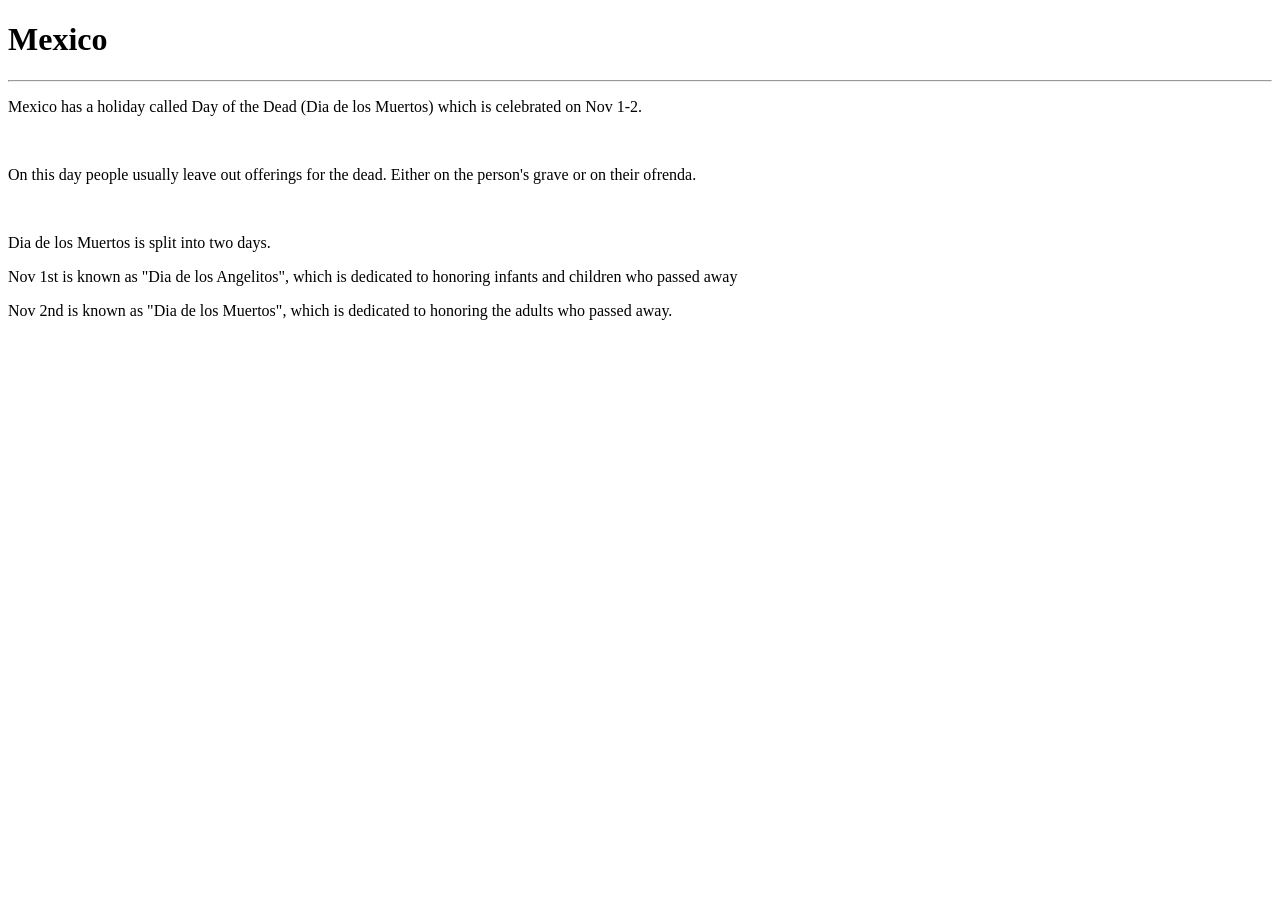
==== index.html @ 5fd94058 "Add files via upload" ====
<!DOCTYPE html>
<html>
  <head>
    <link rel="stylesheet" href="CSS/mexico.css">
  </head>
  <body>
    <h1>Mexico</h1>
    <hr>
    
    <p>Mexico has a holiday called Day of the Dead (Dia de los Muertos) which is celebrated on Nov 1-2.</p>
    <img>
    
    <p>On this day people usually leave out offerings for the dead. Either on the person's grave or on their ofrenda.</p>
    <img>
    
    <p>Dia de los Muertos is split into two days.</p>
    
    <p>Nov 1st is known as "Dia de los Angelitos", which is dedicated to honoring infants and children who passed away</p>
    
    <p>Nov 2nd is known as "Dia de los Muertos", which is dedicated to honoring the adults who passed away.</p>
  </body>
</html>
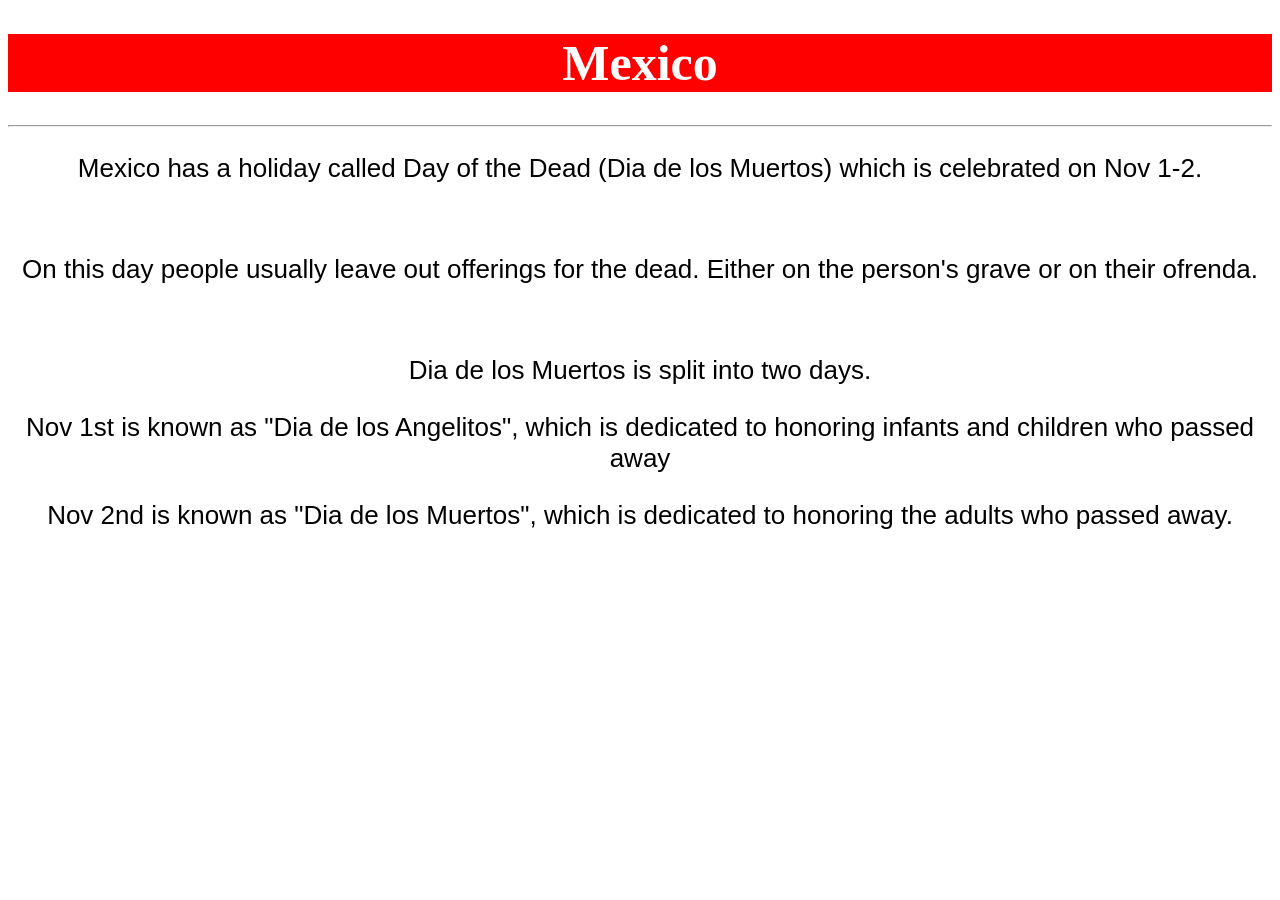
==== commit b17ce87e: "Update index.html" ====
--- a/index.html
+++ b/index.html
@@ -1,7 +1,7 @@
 <!DOCTYPE html>
 <html>
   <head>
-    <link rel="stylesheet" href="CSS/mexico.css">
+    <link rel="stylesheet" href="mexico.css">
   </head>
   <body>
     <h1>Mexico</h1>
--- a/mexico.css
+++ b/mexico.css
@@ -0,0 +1,21 @@
+body {
+    background: white;
+    color: black;
+  }
+  h1 {
+    color: white;
+    font-size: 50px;
+    text-align: center;
+    background-color: red;
+  }
+  
+  p {
+    font-size: 26px;
+    text-align: center;
+    font-family:'Gill Sans', 'Gill Sans MT', Calibri, 'Trebuchet MS', sans-serif
+  }
+  
+  hr {
+    resize: inherit
+  }
+  
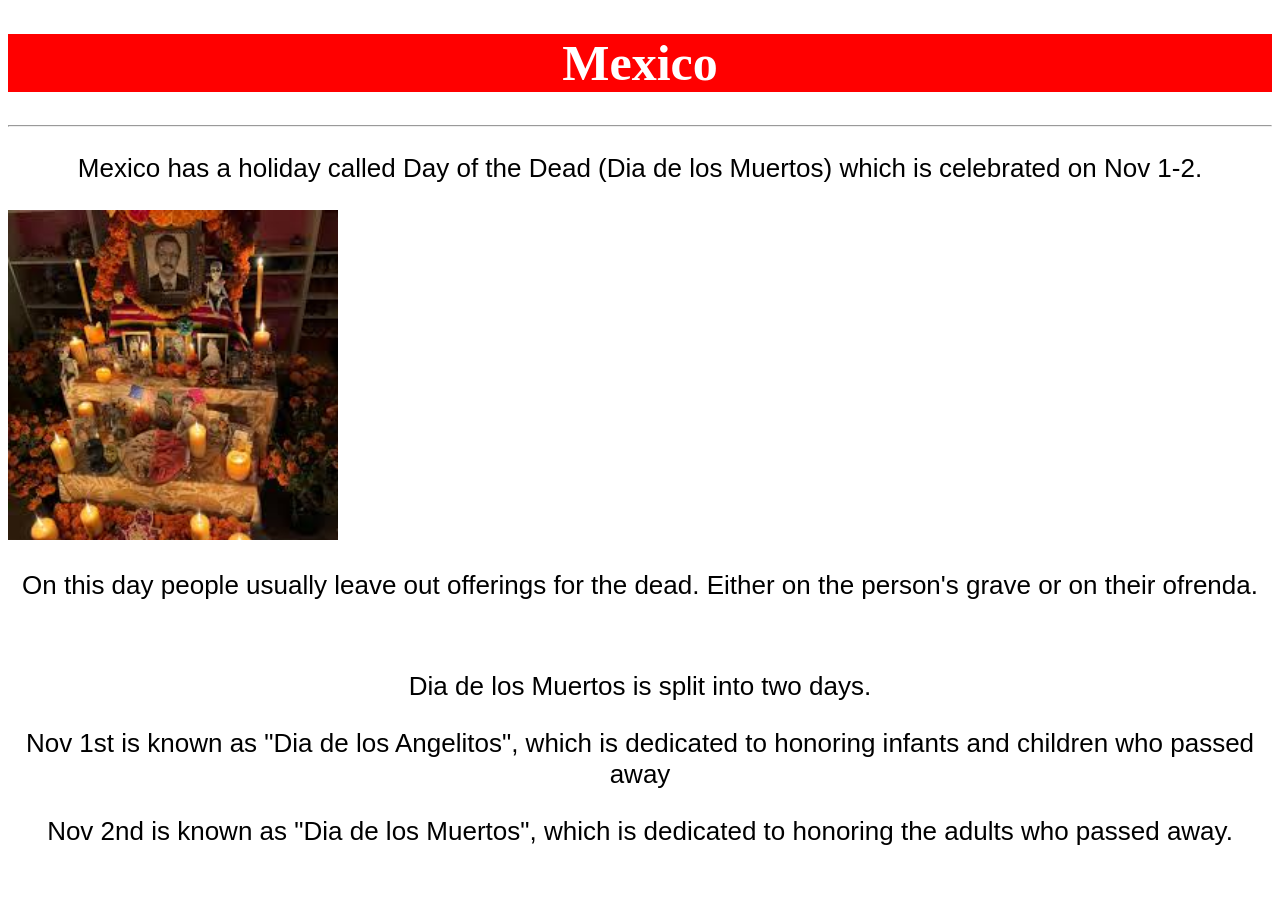
==== commit c38a43fb: "Update index.html" ====
--- a/index.html
+++ b/index.html
@@ -8,10 +8,10 @@
     <hr>
     
     <p>Mexico has a holiday called Day of the Dead (Dia de los Muertos) which is celebrated on Nov 1-2.</p>
-    <img>
+    <img src="ofrenda1.jpg" alt="ofrenda" height="330" width="330">
     
     <p>On this day people usually leave out offerings for the dead. Either on the person's grave or on their ofrenda.</p>
-    <img>
+    <img >
     
     <p>Dia de los Muertos is split into two days.</p>
     
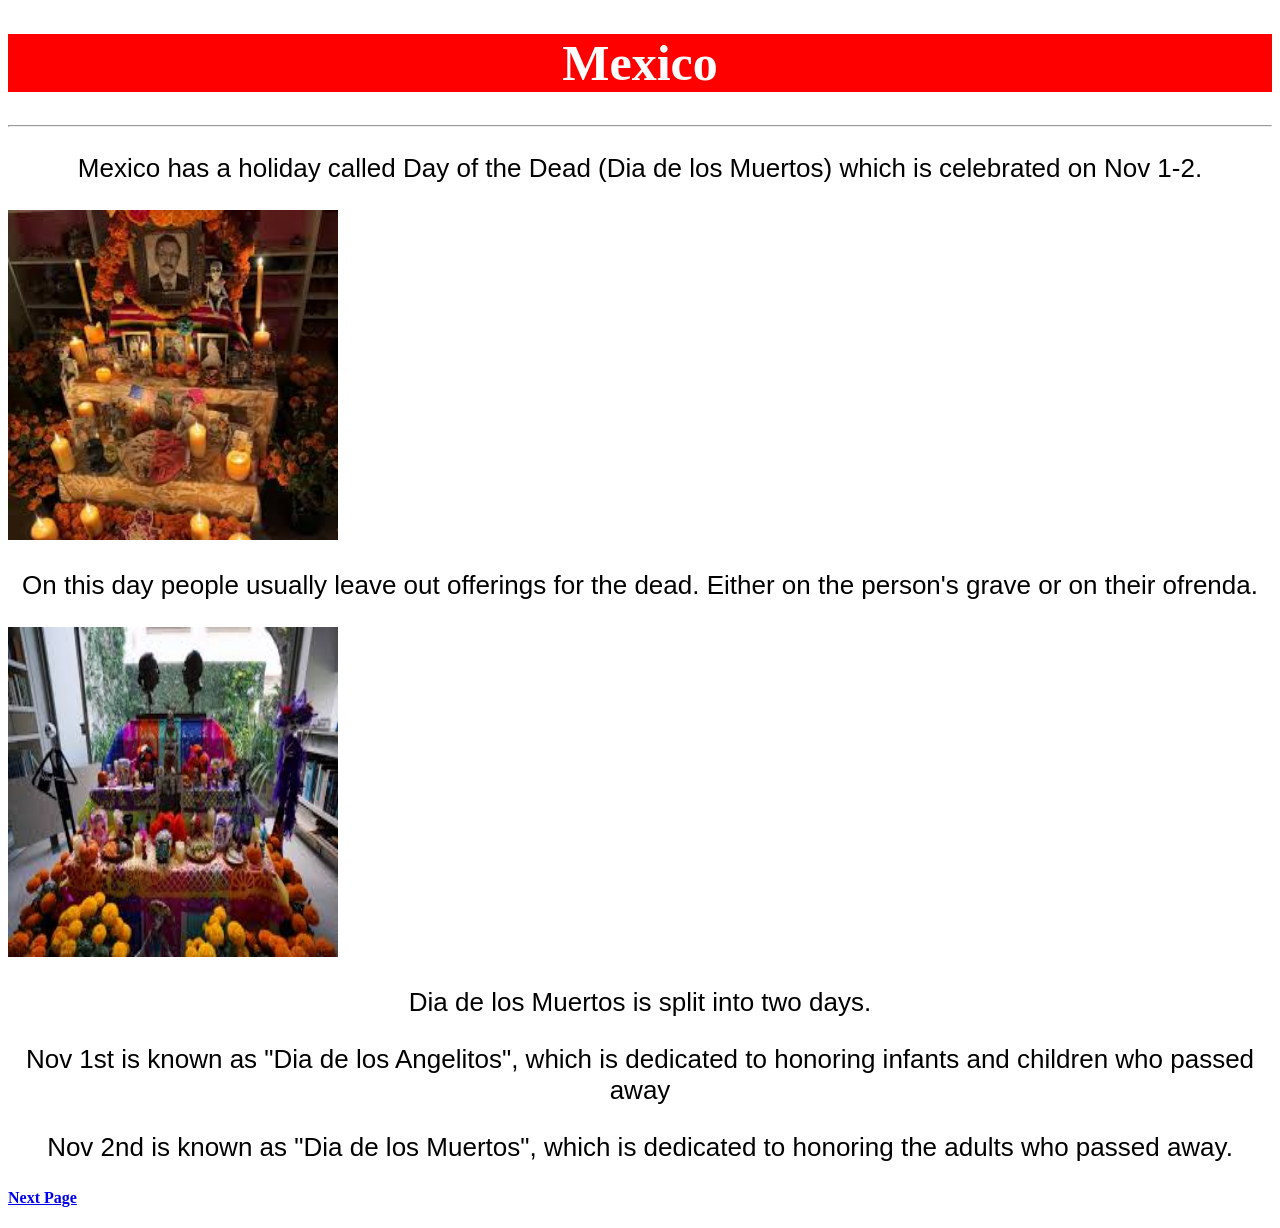
==== commit 5e7b2c58: "Update index.html" ====
--- a/index.html
+++ b/index.html
@@ -11,12 +11,13 @@
     <img src="ofrenda1.jpg" alt="ofrenda" height="330" width="330">
     
     <p>On this day people usually leave out offerings for the dead. Either on the person's grave or on their ofrenda.</p>
-    <img >
+    <img src="ofrenda2.jpg" alt="ofrenda" height="330" width="330">
     
     <p>Dia de los Muertos is split into two days.</p>
     
     <p>Nov 1st is known as "Dia de los Angelitos", which is dedicated to honoring infants and children who passed away</p>
     
     <p>Nov 2nd is known as "Dia de los Muertos", which is dedicated to honoring the adults who passed away.</p>
+    <h4><a href="whatpeopledo.html">Next Page</a></h4>
   </body>
 </html>
